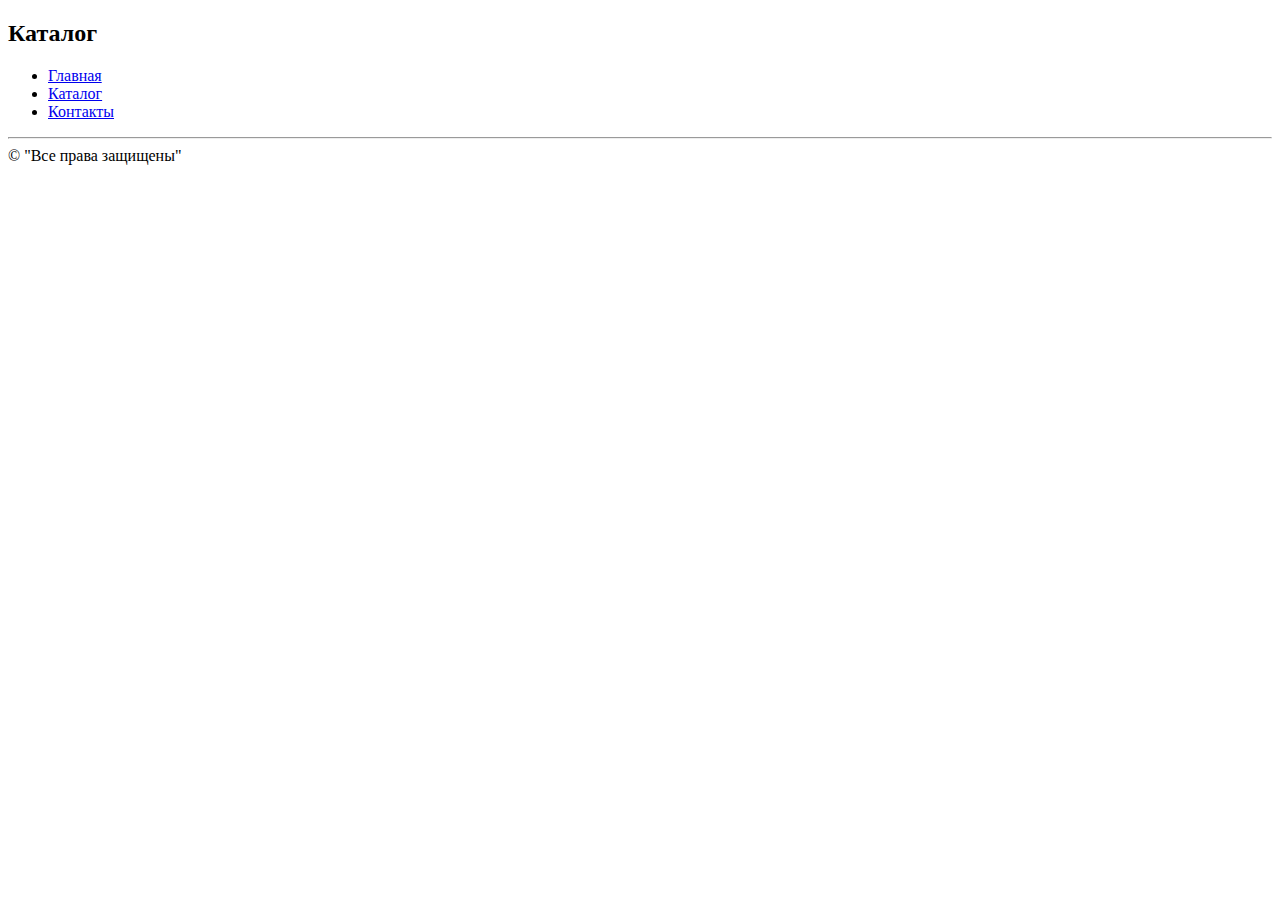
==== online store/catalog.html @ 8da4434c "промежуточный коммит" ====
<!DOCTYPE html>
<html lang="ru">
<head>
    <meta charset="UTF-8">
    <title>Каталог</title>
</head>
<body>
    <h2>Каталог</h2>
    <ul>
        <li><a href="index.html">Главная</a></li>
        <li><a href="catalog.html">Каталог</a></li>
        <li><a href="contacts.html">Контакты</a></li>
    </ul>


    <hr>
    <footer>&copy; "Все права защищены"</footer>
</body>
</html>
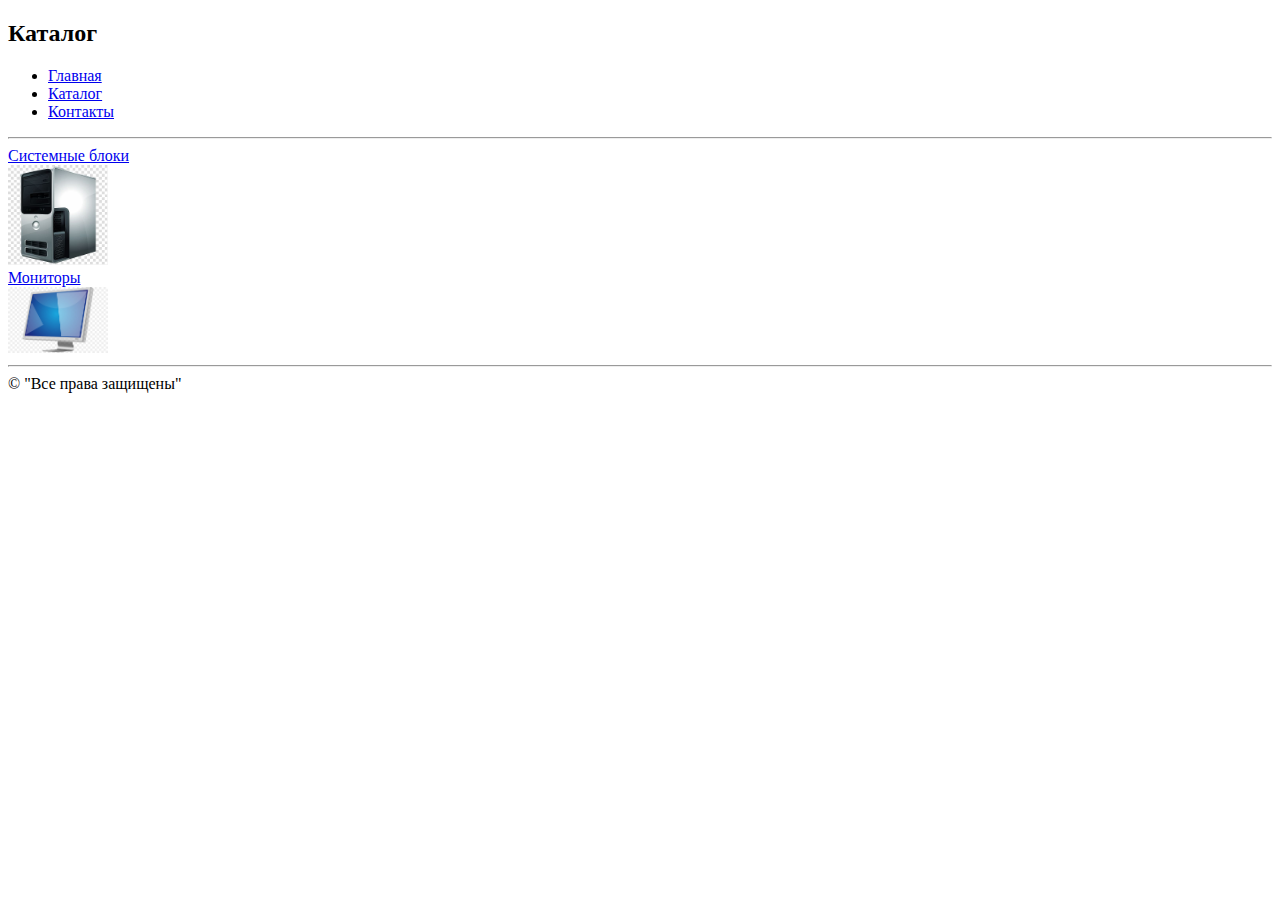
==== commit a0ba4115: "промжетуочный коммит" ====
--- a/online store/catalog.html
+++ b/online store/catalog.html
@@ -11,7 +11,19 @@
         <li><a href="catalog.html">Каталог</a></li>
         <li><a href="contacts.html">Контакты</a></li>
     </ul>
+    <hr>
 
+    <a href="catalog/towers.html" target="_blank"> Системные блоки <br>
+        <img src="images/tower.jpg"
+             alt="tower"    
+             width="100">
+    </a>
+    <br>
+    <a href="catalog/monitors.html" target="_blank"> Мониторы <br>
+        <img src="images/monitor.jpg"
+             alt="monitor"    
+             width="100">
+    </a>
 
     <hr>
     <footer>&copy; "Все права защищены"</footer>
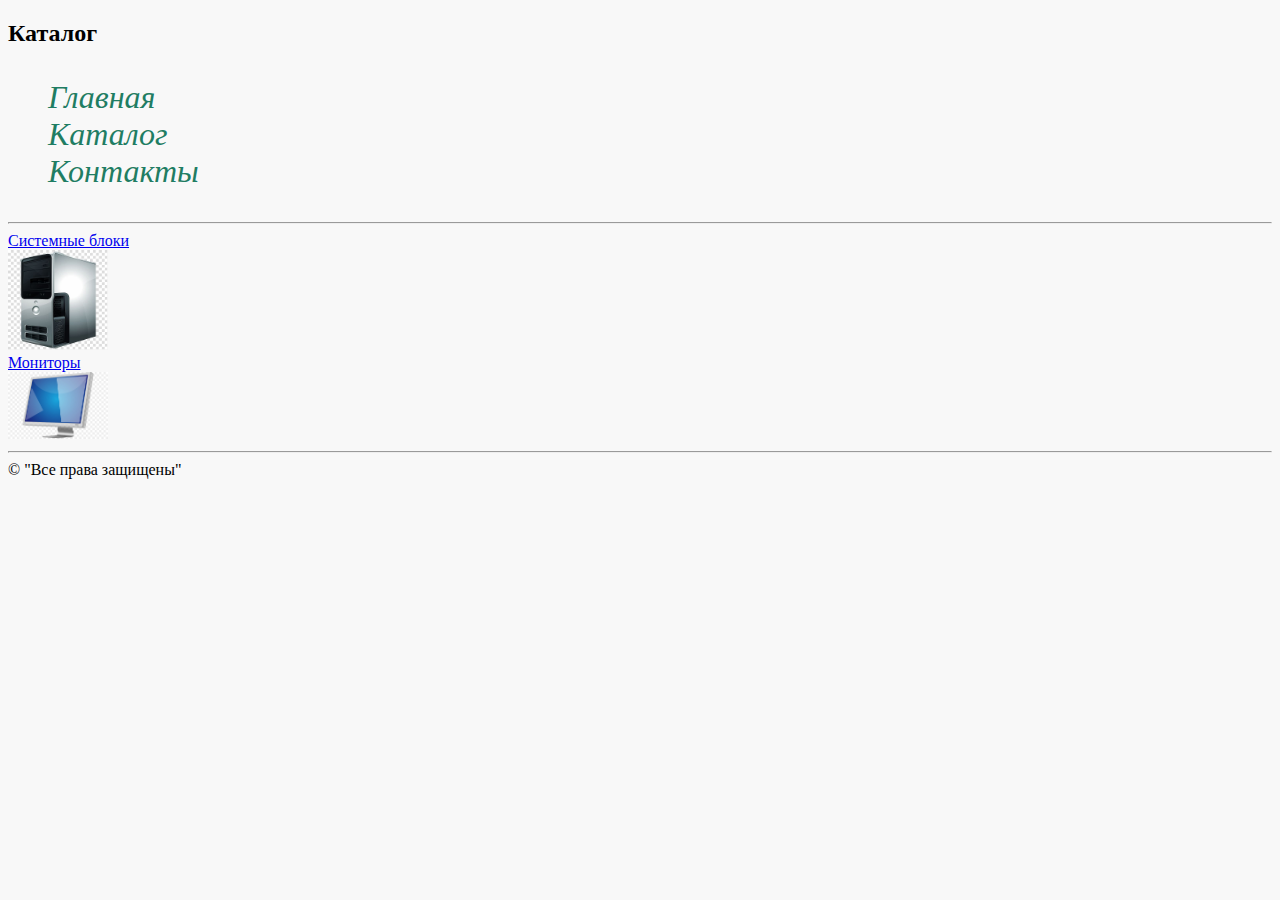
==== commit acf6a528: "menu" ====
--- a/online store/catalog.html
+++ b/online store/catalog.html
@@ -3,10 +3,11 @@
 <head>
     <meta charset="UTF-8">
     <title>Каталог</title>
+    <link rel="stylesheet" href="styles/style.css">
 </head>
 <body>
     <h2>Каталог</h2>
-    <ul>
+    <ul  class="menu">
         <li><a href="index.html">Главная</a></li>
         <li><a href="catalog.html">Каталог</a></li>
         <li><a href="contacts.html">Контакты</a></li>
--- a/online store/styles/style.css
+++ b/online store/styles/style.css
@@ -0,0 +1,14 @@
+body {
+    background: #f8f8f8;
+}
+
+.menu {
+    list-style: none;
+    font-size: 32px;
+    font-style: italic;
+}
+
+.menu li a {
+    color: #1f7d63;
+    text-decoration: none;
+}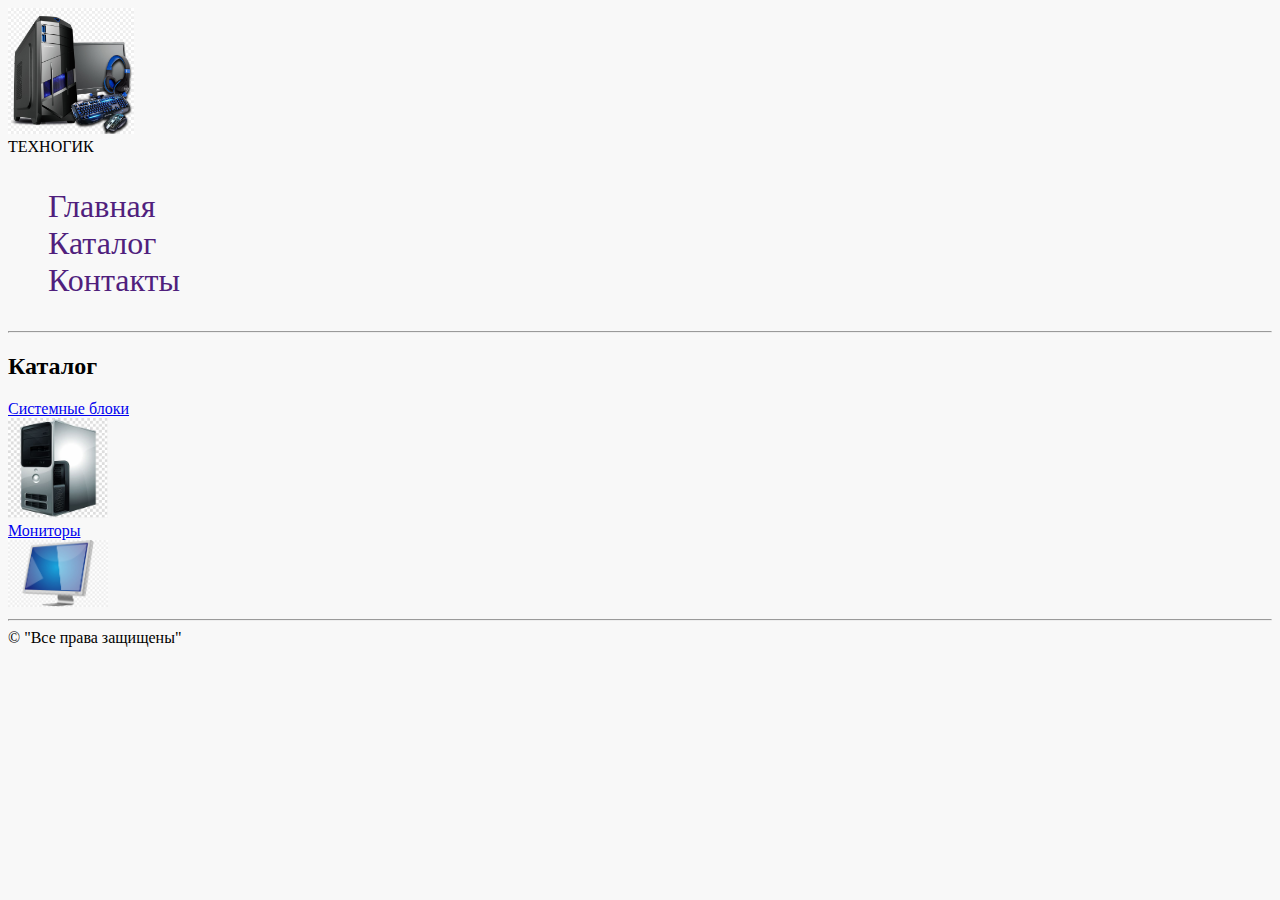
==== commit d022b2a6: "пункт 1-3" ====
--- a/online store/catalog.html
+++ b/online store/catalog.html
@@ -6,13 +6,17 @@
     <link rel="stylesheet" href="styles/style.css">
 </head>
 <body>
+    <div class="header">
+        <img src="images/logo.jpg" alt="logo" width="10%"> <br>
+        ТЕХНОГИК
+        <ul class="menu">
+            <li><a href="index.html">Главная</a></li>
+            <li><a href="catalog.html">Каталог</a></li>
+            <li><a href="contacts.html">Контакты</a></li>
+        </ul>
+    </div>
+    <hr>
     <h2>Каталог</h2>
-    <ul  class="menu">
-        <li><a href="index.html">Главная</a></li>
-        <li><a href="catalog.html">Каталог</a></li>
-        <li><a href="contacts.html">Контакты</a></li>
-    </ul>
-    <hr>
 
     <a href="catalog/towers.html" target="_blank"> Системные блоки <br>
         <img src="images/tower.jpg"
@@ -27,6 +31,6 @@
     </a>
 
     <hr>
-    <footer>&copy; "Все права защищены"</footer>
+    <div class="footer">&copy; "Все права защищены"</div>
 </body>
 </html>--- a/online store/styles/style.css
+++ b/online store/styles/style.css
@@ -5,10 +5,62 @@
 .menu {
     list-style: none;
     font-size: 32px;
+    font-style: bold;
+}
+
+.menu li a {
+    color: #501f7d;
+    text-decoration: none;
+}
+
+.menu li a:hover {
+    color: #21cc2a;
     font-style: italic;
 }
 
-.menu li a {
-    color: #1f7d63;
-    text-decoration: none;
+.product_description {
+    color: #000;
+    font-size: 18px;
+    font-weight: 400;
+    background: #eaeaea;
+}
+
+.product_short_description {
+    color: #707070;
+    font-size: 14px;
+    font-style: italic;
+    line-height: 16px;
+}
+
+.product_long_description {
+    color: #484343;
+    font-size: 16px;
+    font-weight: 400;
+    line-height: 24px;
+}
+
+.product_characteristics {
+    color: #3440a7;
+    font-size: 24px;
+    font-style: italic;
+}
+
+.product_characteristics li {
+    list-style: none;
+    background: url(../images/marker.png) no-repeat left center;
+    background-size: 2%; 
+    padding-left: 40px;
+}
+
+.feedback_form input[type="text"], [type="email"] {
+    width: 500px;
+    height: 40px;
+    color: #7d7427;
+    font-size: 18px;
+    font-style: italic;
+}
+
+.feedback_form textarea {
+    width: 500px;
+    height: 150px;
 }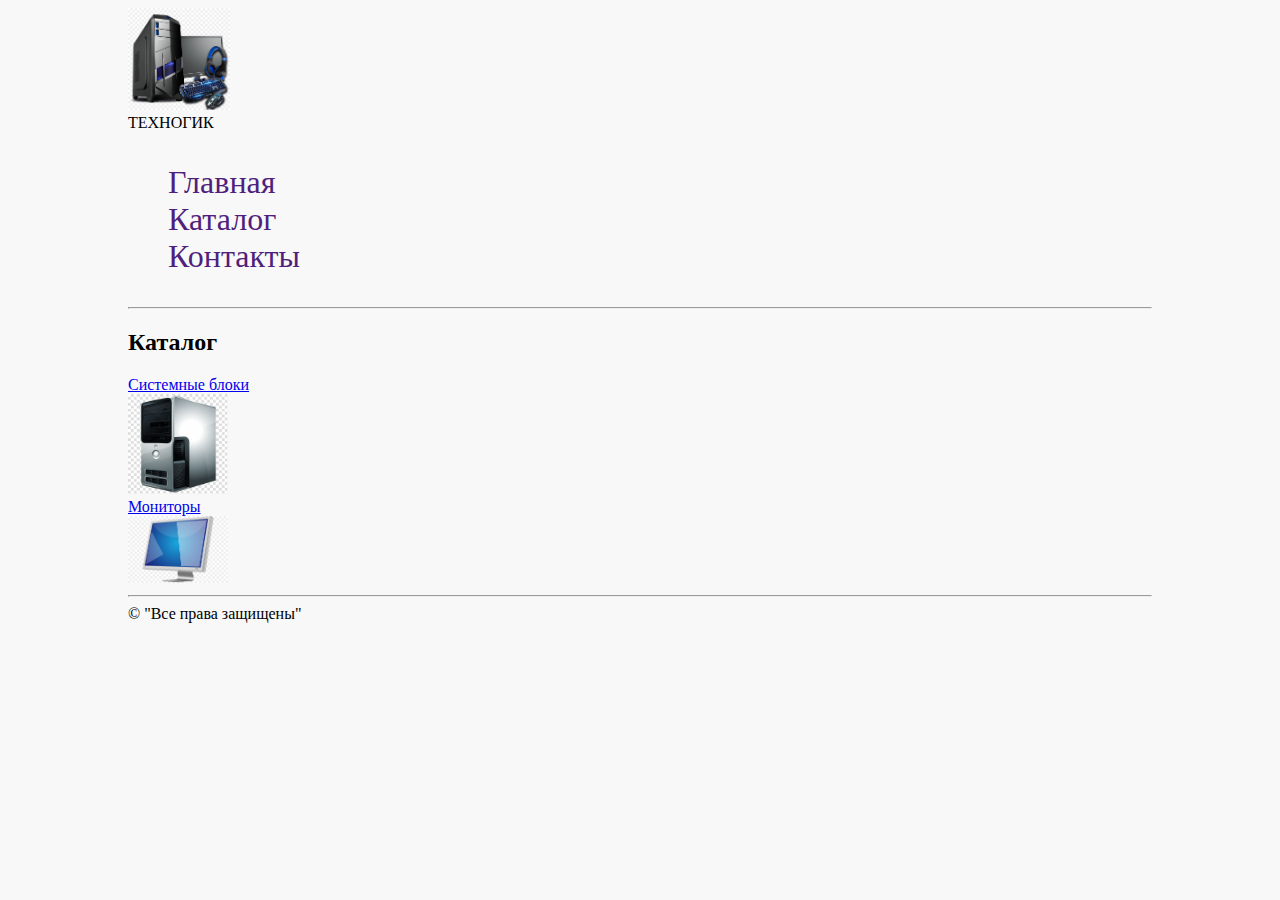
==== commit 5f83f590: "пункт 1" ====
--- a/online store/catalog.html
+++ b/online store/catalog.html
@@ -6,31 +6,33 @@
     <link rel="stylesheet" href="styles/style.css">
 </head>
 <body>
-    <div class="header">
-        <img src="images/logo.jpg" alt="logo" width="10%"> <br>
-        ТЕХНОГИК
-        <ul class="menu">
-            <li><a href="index.html">Главная</a></li>
-            <li><a href="catalog.html">Каталог</a></li>
-            <li><a href="contacts.html">Контакты</a></li>
-        </ul>
+    <div class="container">
+        <div class="header">
+            <img src="images/logo.jpg" alt="logo" width="10%"> <br>
+            ТЕХНОГИК
+            <ul class="menu">
+                <li><a href="index.html">Главная</a></li>
+                <li><a href="catalog.html">Каталог</a></li>
+                <li><a href="contacts.html">Контакты</a></li>
+            </ul>
+        </div>
+        <hr>
+        <h2>Каталог</h2>
+
+        <a href="catalog/towers.html" target="_blank"> Системные блоки <br>
+            <img src="images/tower.jpg"
+                alt="tower"    
+                width="100">
+        </a>
+        <br>
+        <a href="catalog/monitors.html" target="_blank"> Мониторы <br>
+            <img src="images/monitor.jpg"
+                alt="monitor"    
+                width="100">
+        </a>
+
+        <hr>
+        <div class="footer">&copy; "Все права защищены"</div>
     </div>
-    <hr>
-    <h2>Каталог</h2>
-
-    <a href="catalog/towers.html" target="_blank"> Системные блоки <br>
-        <img src="images/tower.jpg"
-             alt="tower"    
-             width="100">
-    </a>
-    <br>
-    <a href="catalog/monitors.html" target="_blank"> Мониторы <br>
-        <img src="images/monitor.jpg"
-             alt="monitor"    
-             width="100">
-    </a>
-
-    <hr>
-    <div class="footer">&copy; "Все права защищены"</div>
 </body>
 </html>--- a/online store/styles/style.css
+++ b/online store/styles/style.css
@@ -2,6 +2,10 @@
     background: #f8f8f8;
 }
 
+.container {
+    width: 1024px;
+    margin: 0 auto;
+}
 .menu {
     list-style: none;
     font-size: 32px;
@@ -41,8 +45,13 @@
 
 .product_characteristics {
     color: #3440a7;
-    font-size: 24px;
+    font-size: 16px;
     font-style: italic;
+    border-collapse: collapse;
+}
+
+.product_characteristics td {
+    border: 1px solid black;
 }
 
 .product_characteristics li {
@@ -58,9 +67,15 @@
     color: #7d7427;
     font-size: 18px;
     font-style: italic;
+    text-transform: capitalize;
 }
 
 .feedback_form textarea {
     width: 500px;
     height: 150px;
+}
+
+.feedback_form input[type="email"]:focus {
+    background: #79135f;
+    color: rgb(0, 0, 0);
 }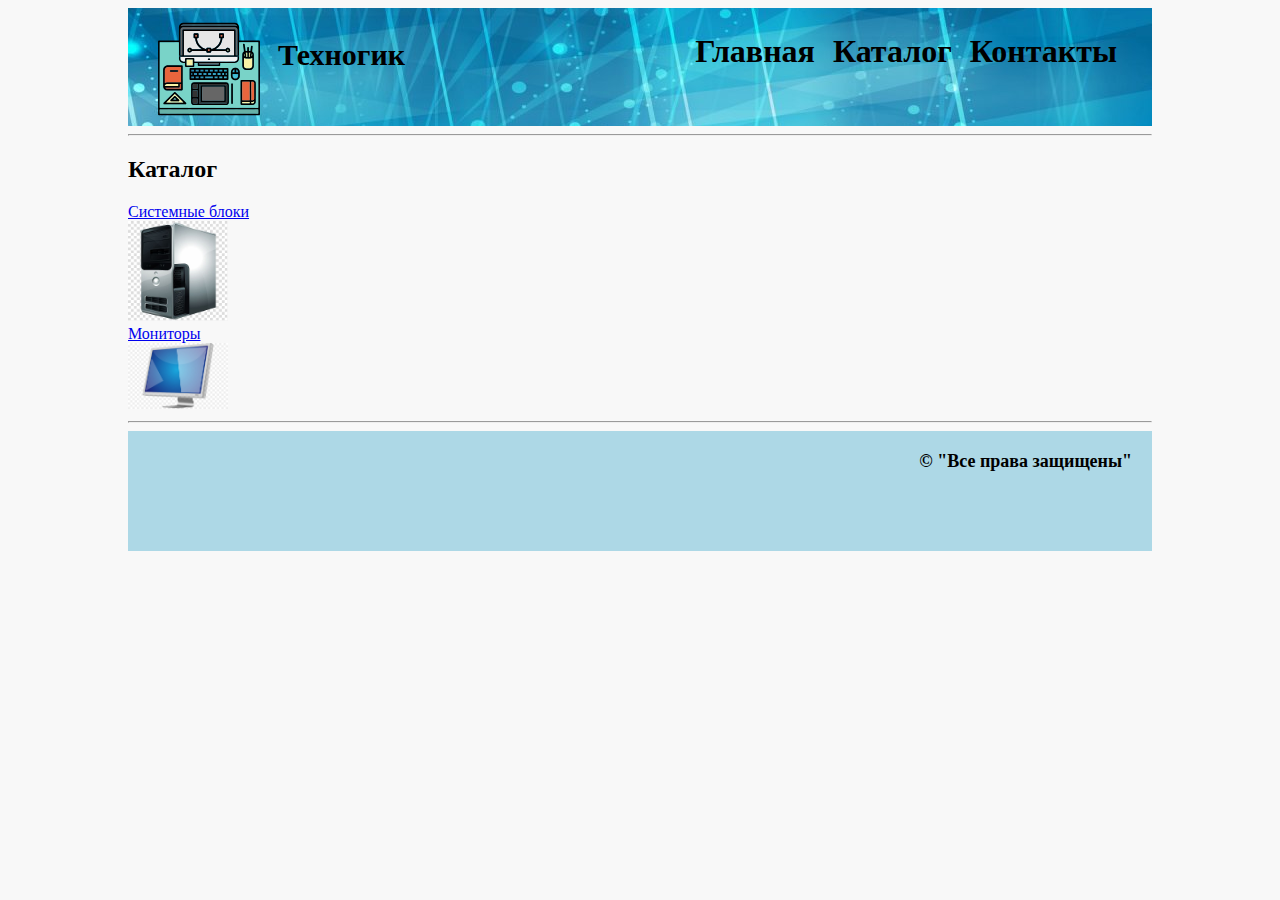
==== commit f4cb0d18: "пункты 2 и 3" ====
--- a/online store/catalog.html
+++ b/online store/catalog.html
@@ -8,8 +8,10 @@
 <body>
     <div class="container">
         <div class="header">
-            <img src="images/logo.jpg" alt="logo" width="10%"> <br>
-            ТЕХНОГИК
+            <img src="images/logo.svg" alt="logo" width="10%"> 
+            <div class="name">
+                Техногик
+            </div>
             <ul class="menu">
                 <li><a href="index.html">Главная</a></li>
                 <li><a href="catalog.html">Каталог</a></li>
--- a/online store/styles/style.css
+++ b/online store/styles/style.css
@@ -6,20 +6,48 @@
     width: 1024px;
     margin: 0 auto;
 }
+
+.header {
+    height: 118px;
+    position: relative;
+    background: url(../images/header_background.jpg) no-repeat 100%;
+}
+
+.header img { 
+    margin: 10px 0 0 30px;
+}
+
+.name {
+    position: absolute;
+    top: 30px;
+    left: 150px;
+    font-size: 30px;
+    font-weight: bold;
+}
+
+
 .menu {
     list-style: none;
     font-size: 32px;
-    font-style: bold;
+    font-weight: bold;
+
+    float: right;
+    margin-right: 30px;
+    margin-top: 25px;
+}
+
+.menu li {
+    display: inline-block;
+    padding: 0 5px;
 }
 
 .menu li a {
-    color: #501f7d;
+    color: #000000;
     text-decoration: none;
 }
 
 .menu li a:hover {
-    color: #21cc2a;
-    font-style: italic;
+    color: #cc21b0;
 }
 
 .product_description {
@@ -78,4 +106,14 @@
 .feedback_form input[type="email"]:focus {
     background: #79135f;
     color: rgb(0, 0, 0);
+}
+
+.footer {
+    height: 100px;
+    background-color: lightblue;
+    text-align: right;
+    padding-top: 20px;
+    padding-right: 20px;
+    font-size: 18px;
+    font-weight: bold;
 }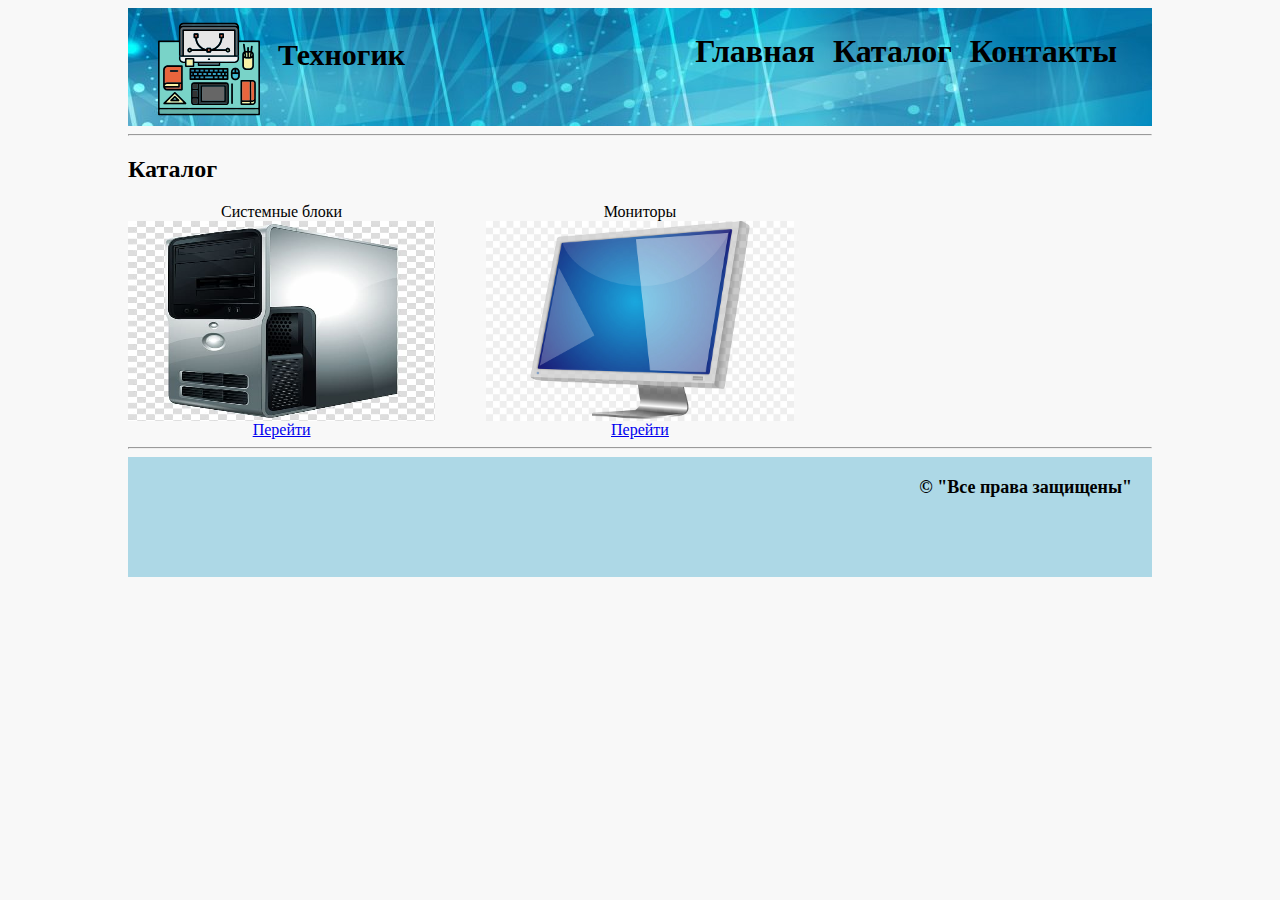
==== commit a0fc3f51: "пункт 5" ====
--- a/online store/catalog.html
+++ b/online store/catalog.html
@@ -21,17 +21,19 @@
         <hr>
         <h2>Каталог</h2>
 
-        <a href="catalog/towers.html" target="_blank"> Системные блоки <br>
-            <img src="images/tower.jpg"
-                alt="tower"    
-                width="100">
-        </a>
-        <br>
-        <a href="catalog/monitors.html" target="_blank"> Мониторы <br>
-            <img src="images/monitor.jpg"
-                alt="monitor"    
-                width="100">
-        </a>
+        <div class="catalog_wrap">
+            <div class="catalog_item">
+                Системные блоки
+                <img class="catalog_image" src="images/tower.jpg" alt="tower">
+                <a href="catalog.html">Перейти</a>
+            </div>
+
+            <div class="catalog_item">
+                Мониторы
+                <img class="catalog_image" src="images/monitor.jpg" alt="monitor">
+                <a href="catalog/monitors.html">Перейти</a>
+            </div>
+        </div>
 
         <hr>
         <div class="footer">&copy; "Все права защищены"</div>
--- a/online store/styles/style.css
+++ b/online store/styles/style.css
@@ -48,6 +48,44 @@
 
 .menu li a:hover {
     color: #cc21b0;
+}
+
+.image_description_button:after {
+    display: block;
+    clear: both;
+    content: '';
+}
+
+.product_image_wrap {
+    width: 11%;
+    float: left;
+}
+
+.description_button_wrap {
+    width: 80%;
+    float: right;
+}
+
+.description_button_wrap > .product_description {
+    margin-top: 0;
+}
+
+.buy_item_button {
+    float: right;
+    padding: 15px 15px 15px 15px;
+    text-decoration: none;
+    font-size: 18px;
+    color: #000000;
+    font-weight: bold;
+    background-color: navajowhite;
+}
+
+.buy_item_button:hover {
+    background-color: palegreen;
+}
+
+.buy_item_button:active {
+    background-color: olivedrab;
 }
 
 .product_description {
@@ -108,6 +146,33 @@
     color: rgb(0, 0, 0);
 }
 
+.catalog_wrap:after {
+    display: block;
+    clear: both;
+    content: '';
+}
+
+.catalog_item {
+    float: left;
+    width: 30%;
+    text-align: center;
+    margin-right: 5%;
+}
+
+.catalog_item:nth-child(n+4) {
+    margin-top: 30px;
+}
+
+.catalog_item:nth-child(3n) {
+    margin-right: 0;
+}
+
+.catalog_image {
+    width: 100%;
+    height: 200px;
+    display: block;
+}
+
 .footer {
     height: 100px;
     background-color: lightblue;
